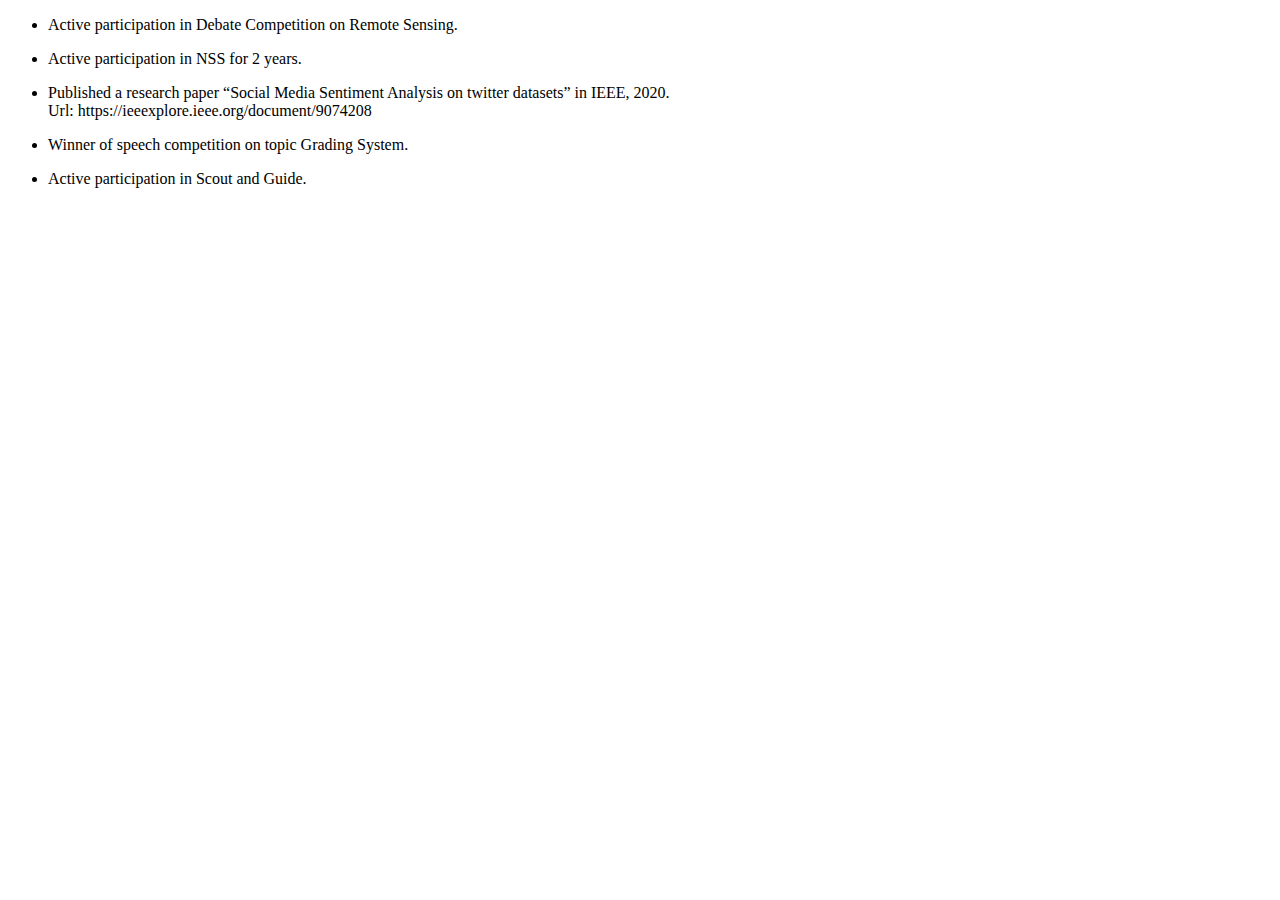
==== Achievements and Extracurriculars.html @ c8145603 "Add files via upload" ====
<!DOCTYPE html>
<html lang="en" dir="ltr">
  <head>
    <meta charset="utf-8">
    <title>Achievements and Extracurriculars</title>
      <link rel="stylesheet" href="D:\atom.resume\css.style\resume.css">
  </head>
  <body>
    <ul>
    <li><p> Active participation in Debate Competition on Remote Sensing.</p></li>
    <li><p> Active participation in NSS for 2 years.</p></li>
    <li><p> Published a research paper “Social Media Sentiment Analysis on twitter datasets” in IEEE, 2020.
        <br>    Url: https://ieeexplore.ieee.org/document/9074208</p></li>
    <li><p> Winner of speech competition on topic Grading System.</p></li>
    <li><p> Active participation in Scout and Guide.</p></li>
    </ul>
  </body>
</html>
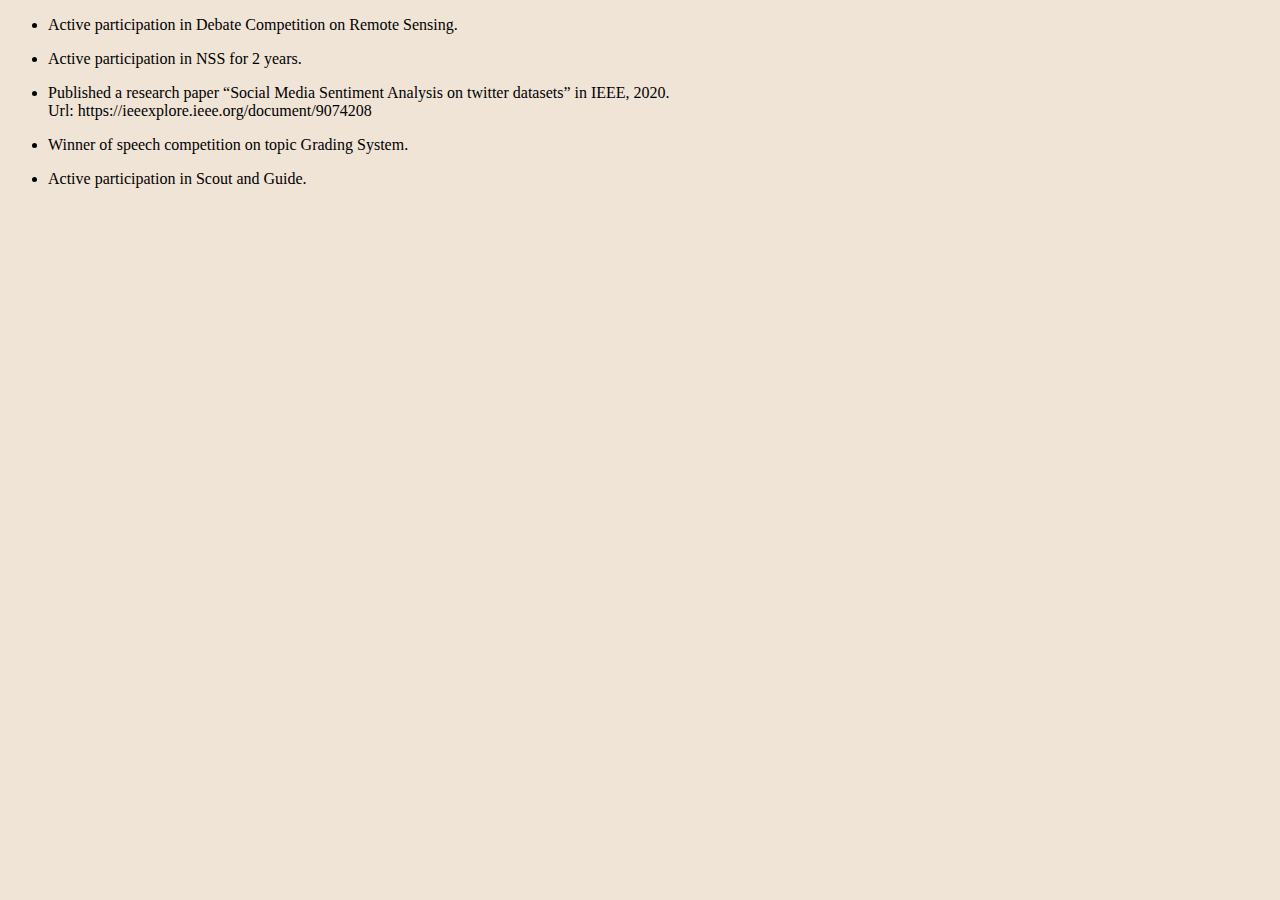
==== commit 4be49691: "Update Achievements and Extracurriculars.html" ====
--- a/Achievements and Extracurriculars.html
+++ b/Achievements and Extracurriculars.html
@@ -3,7 +3,7 @@
   <head>
     <meta charset="utf-8">
     <title>Achievements and Extracurriculars</title>
-      <link rel="stylesheet" href="D:\atom.resume\css.style\resume.css">
+      <link rel="stylesheet" href="resume.css">
   </head>
   <body>
     <ul>
--- a/resume.css
+++ b/resume.css
@@ -0,0 +1,9 @@
+body{
+  background-color: #f0e4d7;
+}
+h1{
+  color: #b7657b
+}
+h3{
+  color: #b7657b
+}
